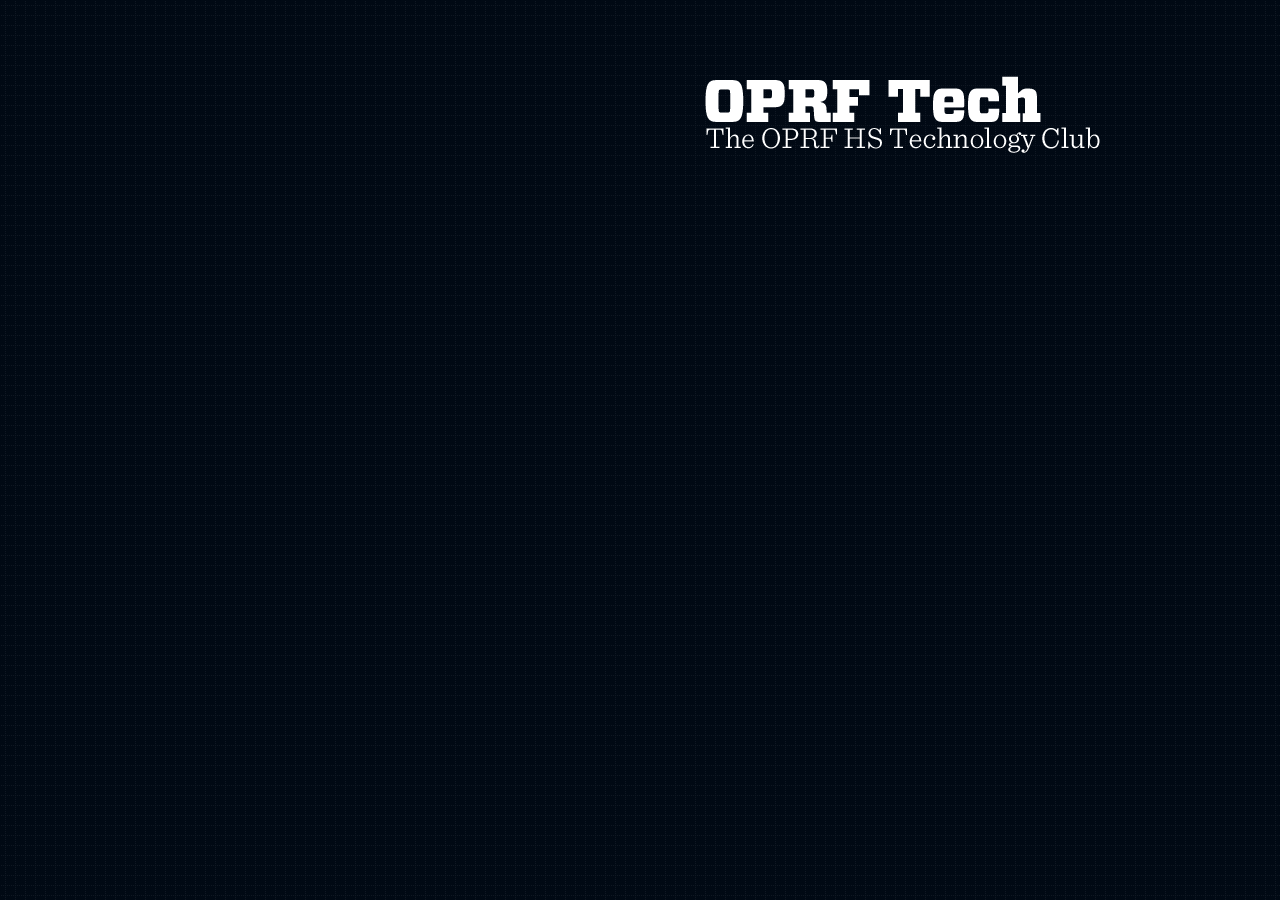
==== dev1.html @ 88f68788 "initial" ====
<!doctype html>
<html>
<head>
	<title>OPRF Tech | The OPRF HS Technology Club</title>
	<link href='http://fonts.googleapis.com/css?family=Droid+Serif:regular,bold' rel='stylesheet' type='text/css'>
	<link rel=stylesheet href=style.css />
</head>
<body>
	<div id=wrapper>
		<img src="oprftech.png" alt="OPRF Tech | The OPRF HS Technology Club" id=oprftech />
		<article>
			<div id=big>
				
			</div>
		</article>
	</div>
</body>
<html>
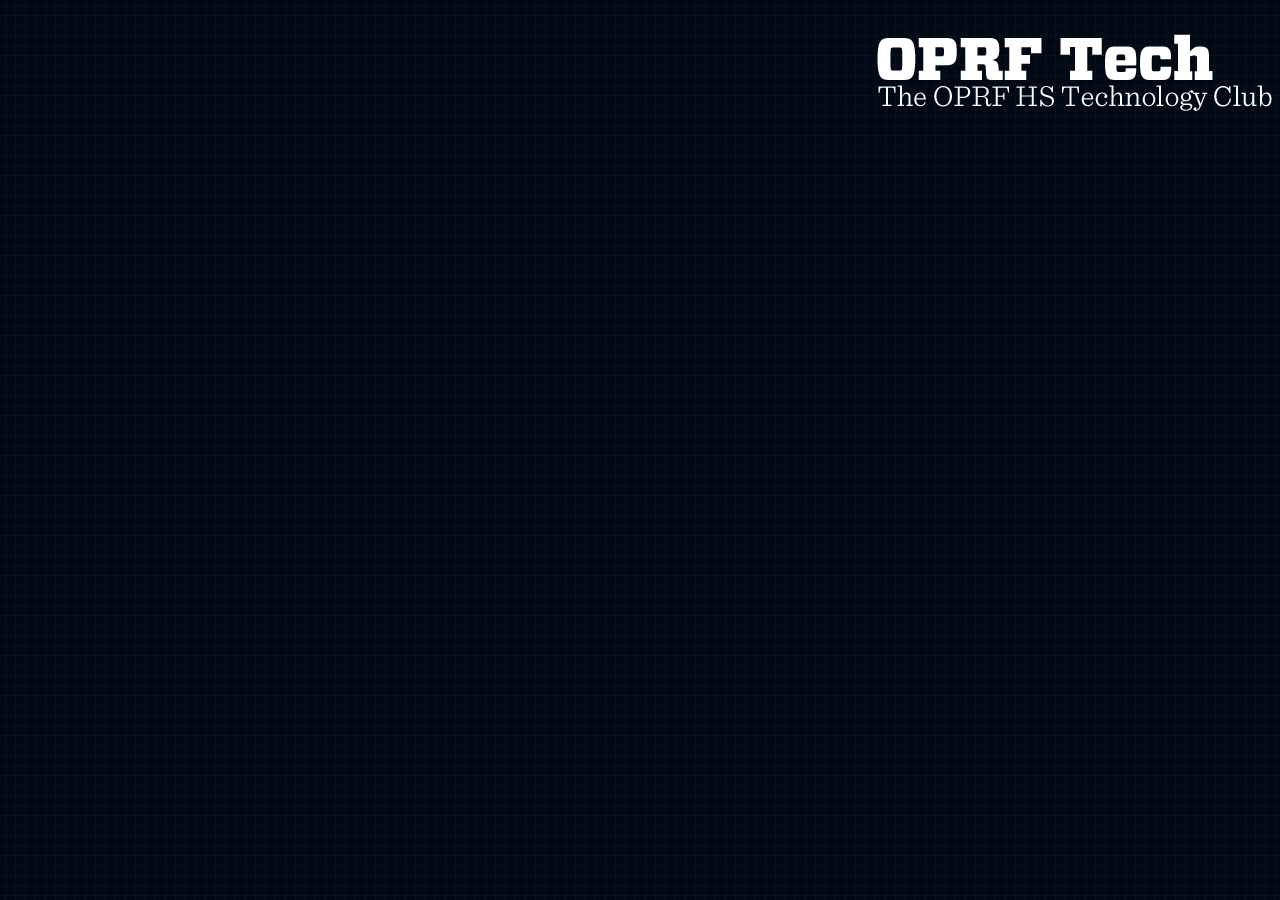
==== commit 385cdb8d: "readme changes" ====
--- a/dev1.html
+++ b/dev1.html
@@ -1,18 +1,18 @@
-<!doctype html>
-<html>
-<head>
-	<title>OPRF Tech | The OPRF HS Technology Club</title>
-	<link href='http://fonts.googleapis.com/css?family=Droid+Serif:regular,bold' rel='stylesheet' type='text/css'>
-	<link rel=stylesheet href=style.css />
-</head>
-<body>
-	<div id=wrapper>
-		<img src="oprftech.png" alt="OPRF Tech | The OPRF HS Technology Club" id=oprftech />
-		<article>
-			<div id=big>
-				
-			</div>
-		</article>
-	</div>
-</body>
-<html>
+<!doctype html>
+<html>
+<head>
+	<title>OPRF Tech | The OPRF HS Technology Club</title>
+	<link href='http://fonts.googleapis.com/css?family=Droid+Serif:regular,bold' rel='stylesheet' type='text/css'>
+	<link rel=stylesheet href=style.css />
+</head>
+<body>
+	<div id=wrapper>
+		<img src="oprftech.png" alt="OPRF Tech | The OPRF HS Technology Club" id=oprftech />
+		<article>
+			<div id=big>
+				
+			</div>
+		</article>
+	</div>
+</body>
+<html>
